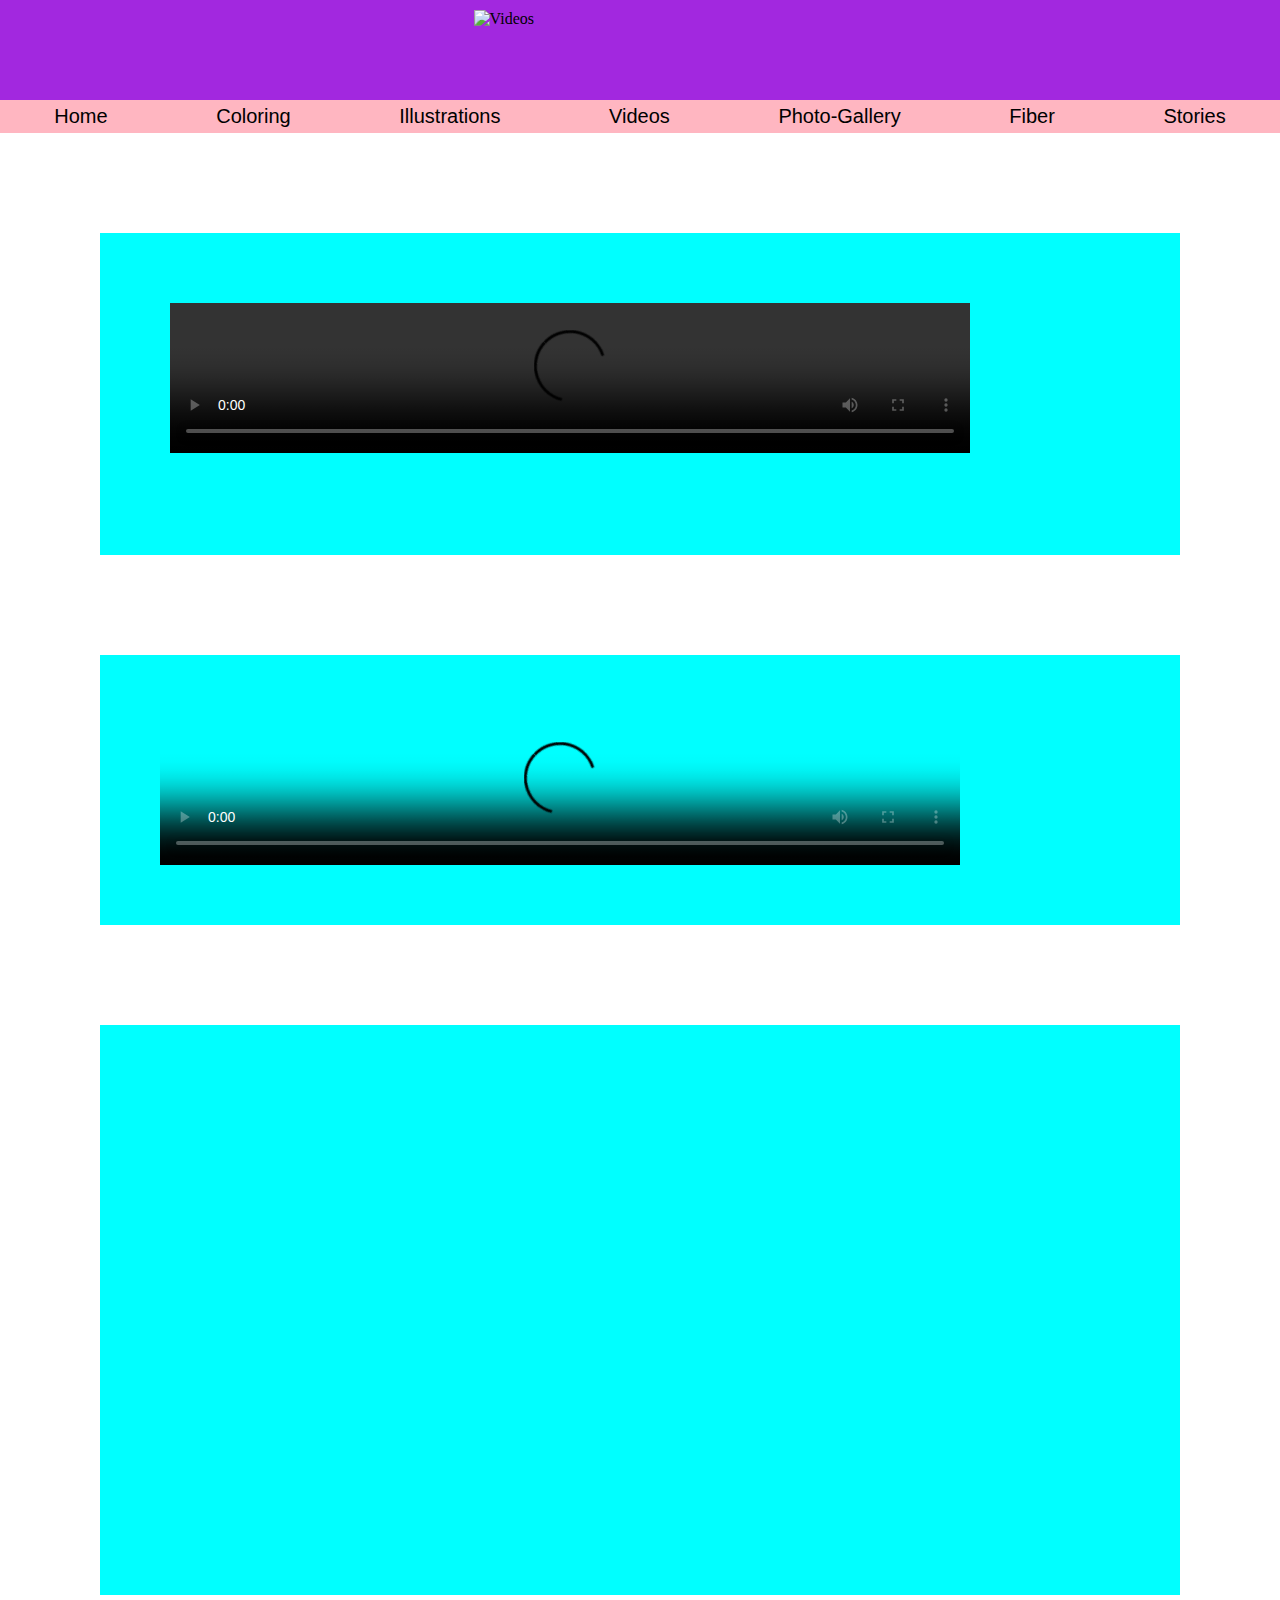
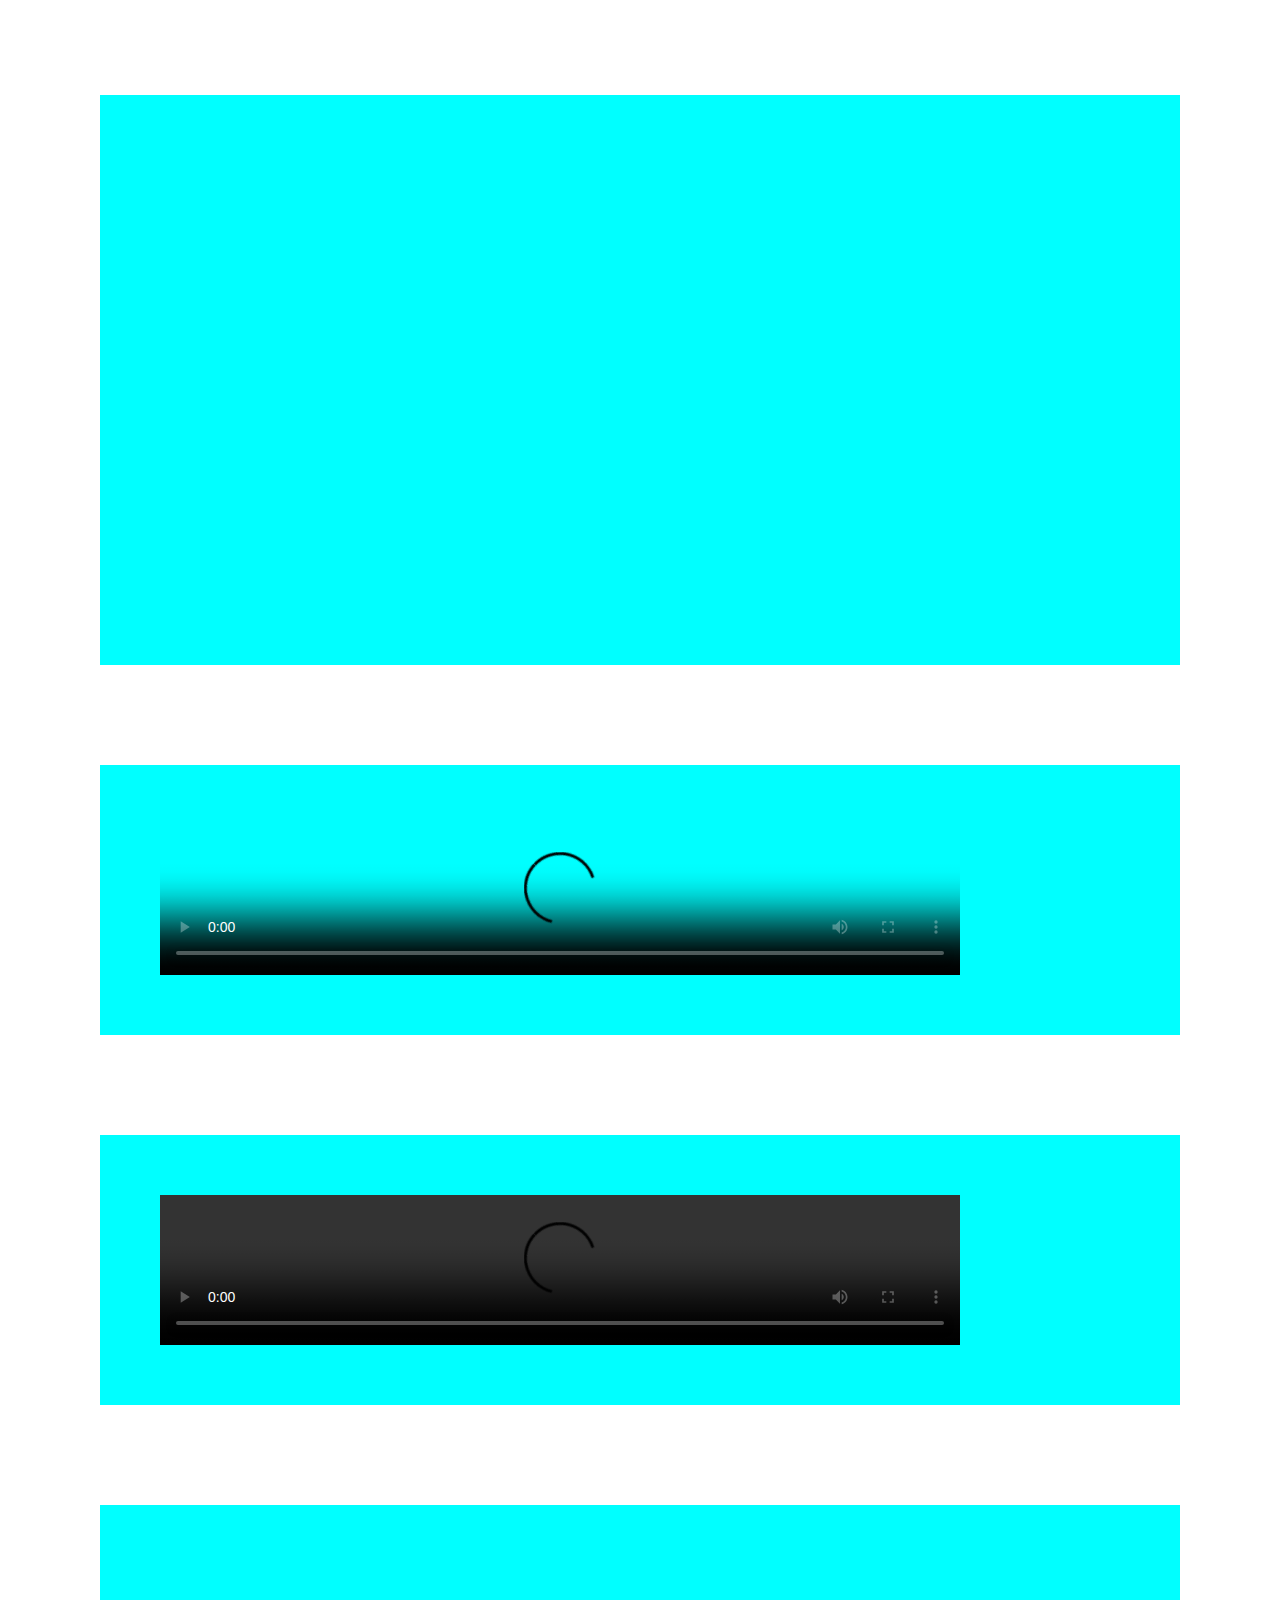
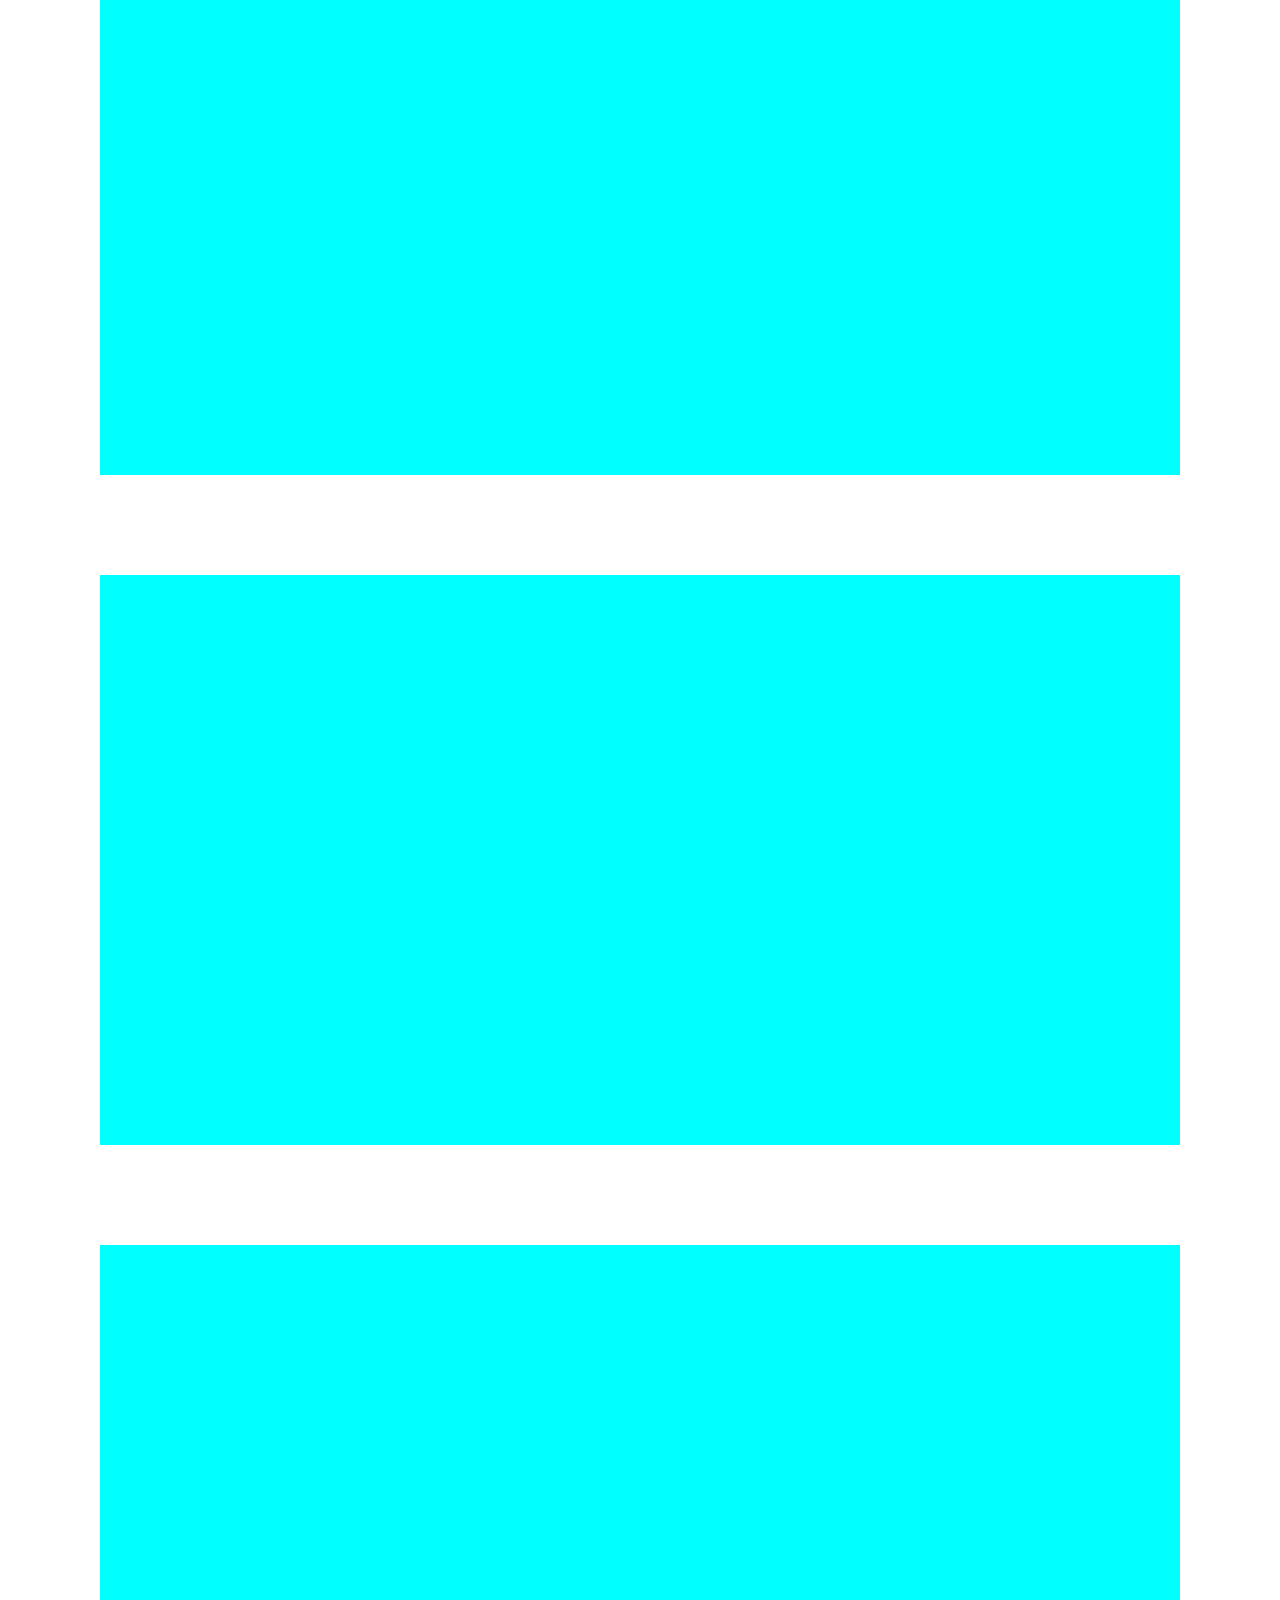
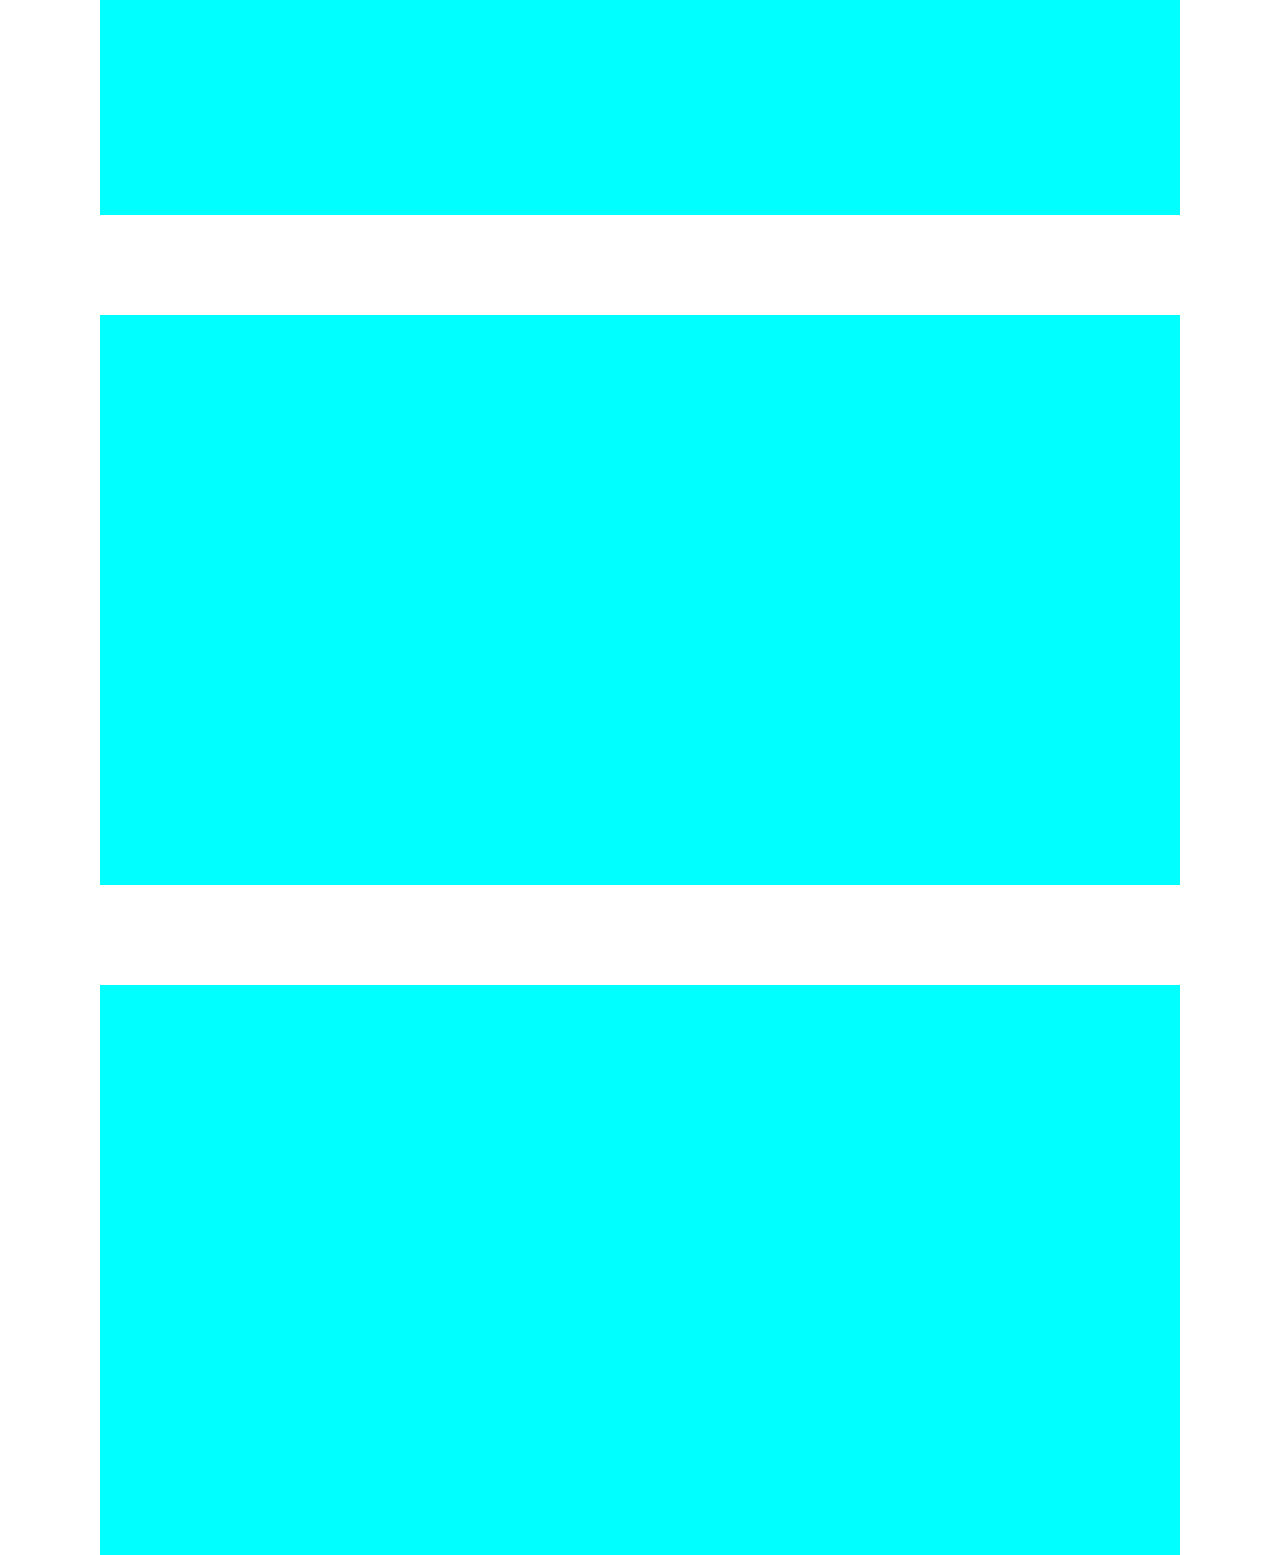
==== videos.html @ 41ce0d76 ".html and css" ====
<!DOCTYPE html>
<html lang="en">

<head>
    <meta charset="UTF-8">
    <meta name="viewport" content="width=device-width, initial-scale=1.0">
    <title>Videos</title>
    <link rel="stylesheet" href="style.css">
</head>

<body>


    <header>

        <section id="purp">
            <img src="videos.png" height="100px;" style="padding-left: 37%; padding-top: 10px;" alt="Videos">
        </section>

        <nav>
            <ul>
                <li>
                    <a href="index.html">Home</a>
                </li>
                <li>
                    <a href="coloring.html">Coloring</a>
                </li>
                <li>
                    <a href="illustrations.html">Illustrations</a>
                </li>
                <li>
                    <a href="videos.html">Videos</a>
                </li>
                <li>
                    <a href="photos.html">Photo-Gallery</a>
                </li>
                <li>
                    <a href="fiber.html">Fiber</a>
                </li>
                <li>
                    <a href="stories.html">Stories</a>
                </li>
            </ul>
        </nav>


        <style>
            body {
                background-image: url('outside.png');
                background-attachment: fixed;
                background-repeat: no-repeat;
                background-size: cover;

            }
        </style>

    </header>



    <section style="margin:100px; background-color: aqua; flex-flow: column; padding:70px;">
        <video width="800" controls>
            <source src="Director Video with end credits and extras copy.mp4" type="video/mp4">
        </video>

        <p>
           
        </p>

    </section>


    <section style="margin:100px; background-color: aqua; flex-flow: column; padding:60px;">


        <video width="800" controls poster="moonstruck cover.png">
            <source src="Moonstruck.mp4" type="video/mp4">
        </video>

    </section>


    <!--  width="560" height="315"
 -->
    <!-- center or move more left but make the padding same on all the videos. -->

    <section style="margin:100px; background-color: aqua; flex-flow: column; padding:60px;">
        <iframe width="800" height="450" src="https://www.youtube.com/embed/HEGmP1FwdS8?si=uMETllxDi67LtsrP"
            title="YouTube video player" frameborder="0"
            allow="accelerometer; autoplay; clipboard-write; encrypted-media; gyroscope; picture-in-picture; web-share"
            referrerpolicy="strict-origin-when-cross-origin" allowfullscreen></iframe>
    </section>

    <section style="margin:100px; background-color: aqua; flex-flow: column; padding:60px;">
        <iframe width="800" height="450" src="https://www.youtube.com/embed/cBRtfAyQbzs?si=-Xw2M_yPVVDHtt1H"
            title="YouTube video player" frameborder="0"
            allow="accelerometer; autoplay; clipboard-write; encrypted-media; gyroscope; picture-in-picture; web-share"
            referrerpolicy="strict-origin-when-cross-origin" allowfullscreen></iframe>
    </section>

    <section style="margin:100px; background-color: aqua; flex-flow: column; padding:60px;">
        <video width="800" controls poster="woodsman.png">
            <source src="locket scene new.mp4" type="video/mp4">
        </video>
    </section>

    <section style="margin:100px; background-color: aqua; flex-flow: column; padding:60px;">
        <video width="800" controls>
            <source src="van down by the river.mp4" type="video/mp4">
        </video>
    </section>

    <section style="margin:100px; background-color: aqua; flex-flow: column; padding:60px;">

        <iframe width="800" height="450" src="https://www.youtube.com/embed/UReGr7R9NoE?si=IAF3PZhT5iRkMjEt"
            title="YouTube video player" frameborder="0"
            allow="accelerometer; autoplay; clipboard-write; encrypted-media; gyroscope; picture-in-picture; web-share"
            referrerpolicy="strict-origin-when-cross-origin" allowfullscreen></iframe>
    </section>

    <section style="margin:100px; background-color: aqua; flex-flow: column; padding:60px;">
        <iframe width="800" height="450" src="https://www.youtube.com/embed/_pKn_-9CBvA?si=KWyle46rCBUDtOMd"
            title="YouTube video player" frameborder="0"
            allow="accelerometer; autoplay; clipboard-write; encrypted-media; gyroscope; picture-in-picture; web-share"
            referrerpolicy="strict-origin-when-cross-origin" allowfullscreen></iframe>
    </section>

    <section style="margin:100px; background-color: aqua; flex-flow: column; padding:60px;">
        <iframe width="800" height="450" src="https://www.youtube.com/embed/qXakfO_o98g?si=gC7utMitMsUMbNvl"
            title="YouTube video player" frameborder="0"
            allow="accelerometer; autoplay; clipboard-write; encrypted-media; gyroscope; picture-in-picture; web-share"
            referrerpolicy="strict-origin-when-cross-origin" allowfullscreen></iframe>
    </section>

    <section style="margin:100px; background-color: aqua; flex-flow: column; padding:60px;">
        <iframe width="800" height="450" src="https://www.youtube.com/embed/s30xiFBlnhI?si=E00i4qVSD_8kwTCE"
            title="YouTube video player" frameborder="0"
            allow="accelerometer; autoplay; clipboard-write; encrypted-media; gyroscope; picture-in-picture; web-share"
            referrerpolicy="strict-origin-when-cross-origin" allowfullscreen></iframe>
    </section>


    <section style="margin:100px; background-color: aqua; flex-flow: column; padding:60px;">
        <iframe width="800" height="450" src="https://www.youtube.com/embed/7ON-Ab2KXbk?si=iBbd4vP85i3KzmD3"
        title="YouTube video player" frameborder="0"
        allow="accelerometer; autoplay; clipboard-write; encrypted-media; gyroscope; picture-in-picture; web-share"
        referrerpolicy="strict-origin-when-cross-origin" allowfullscreen></iframe>

    </section>

   
</body>

</html>
---- style.css ----
/* *{
    padding: 0;
    margin:0;
} */

a:link{
    color:black;
    background-color: transparent;
    text-decoration: none;
    font-size: 15pt;
}

a:visited{
    color:black;
    background-color: transparent;
    text-decoration: none;
    font-size: 15pt;
}

body, html {
    height: 100%;
}

/* .hero-image{
    background-image: url(love\ waits.png);

    height: 100%;

    background-position: center;
    background-repeat: no-repeat;
    background-size: cover;
    position: relative;
} */

#dahero{
    background-image: url(love\ waits.png);
    background-attachment: fixed;
    background-repeat: no-repeat;
    background-size: cover;

   /*  height: 1100px; */
   height: 800px;
}

section{
    display: flex;
    padding: 15px;
   
}

.cutiebubble{
    border-radius: 50%;
    border: 5px solid rgb(43, 139, 43);
}

body {
    padding:0;
    margin:0;
}

header nav{
background-color: lightpink;
}

header nav ul{
    display: flex;
    list-style: none;
    margin: 0px;
    margin-left: -40px;
    justify-content: space-around;
   
}

header nav ul li{
padding-top: 5px;
padding-bottom: 5px;
font-family: 'Gill Sans', 'Gill Sans MT', Calibri, 'Trebuchet MS', sans-serif;
}

#moi{
    height: 100px;
    /* background-image: url(); */
    background-color: hotpink;
    padding: 0;
    margin:0;
}

#illus{
    height: 100px;
    /* background-image: url(); */
    background-color: yellowgreen;
    padding: 0;
    margin:0;
}

#purp{
    height: 100px;
    background-color: rgb(162, 40, 223);
    padding:0;
    margin:0;
}

#photodisplay{
    background-image: url(./photos/keli\ 1.JPG);
    background-attachment: fixed;
    background-repeat: no-repeat;
    background-size: cover;

    height: 550px;
}

/* .gallery-container{

} */
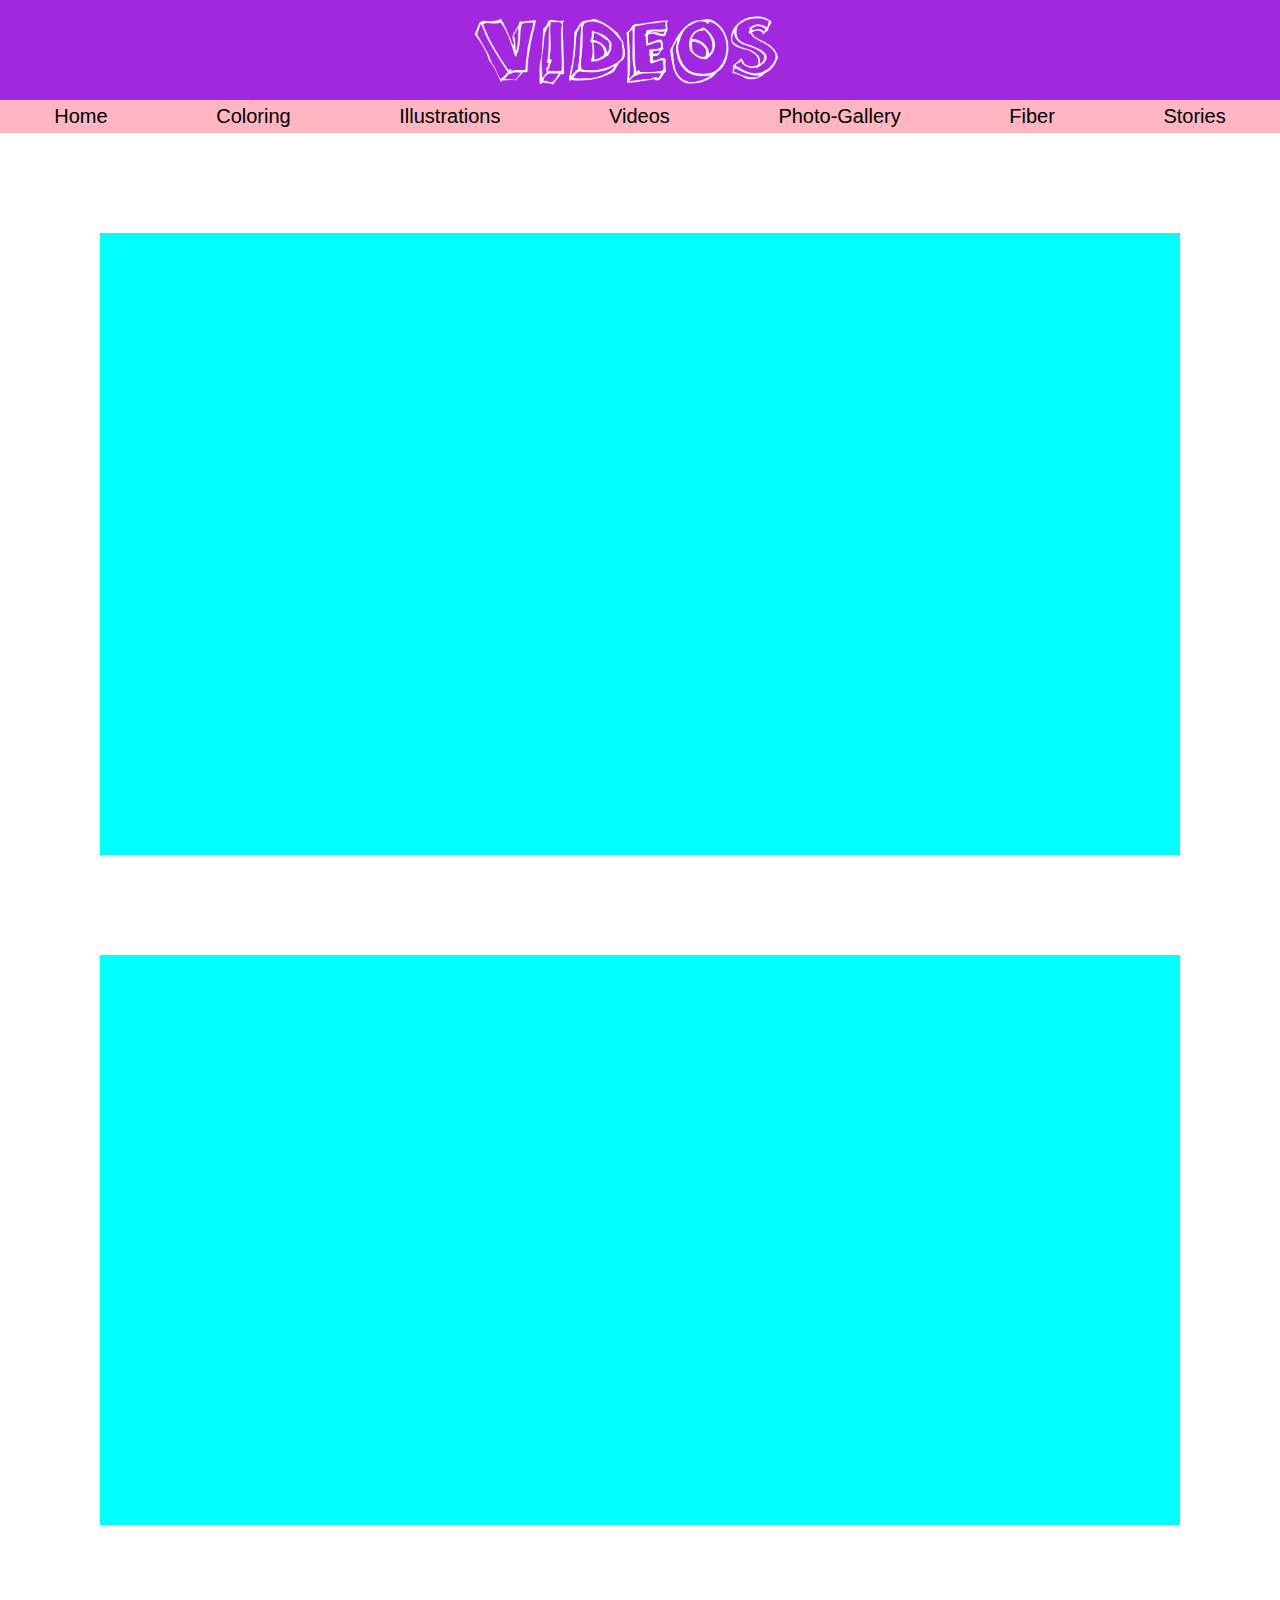
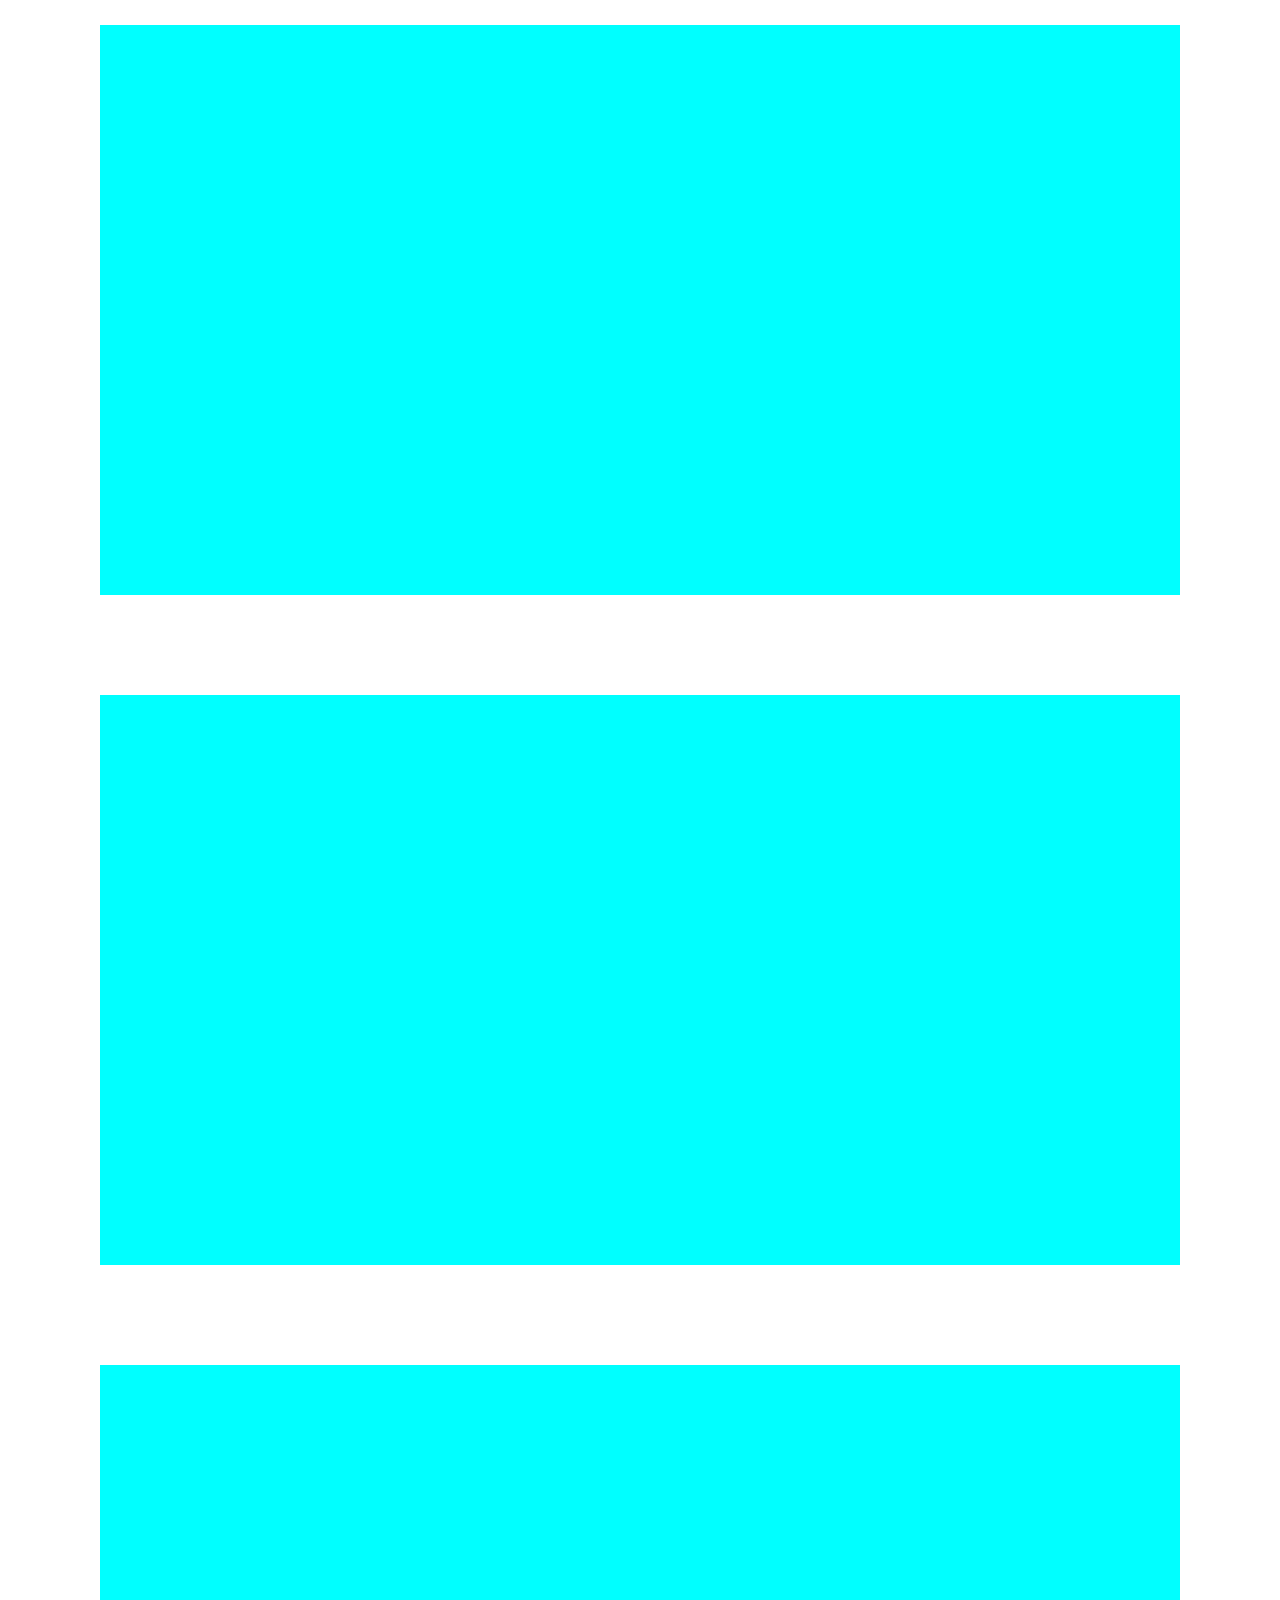
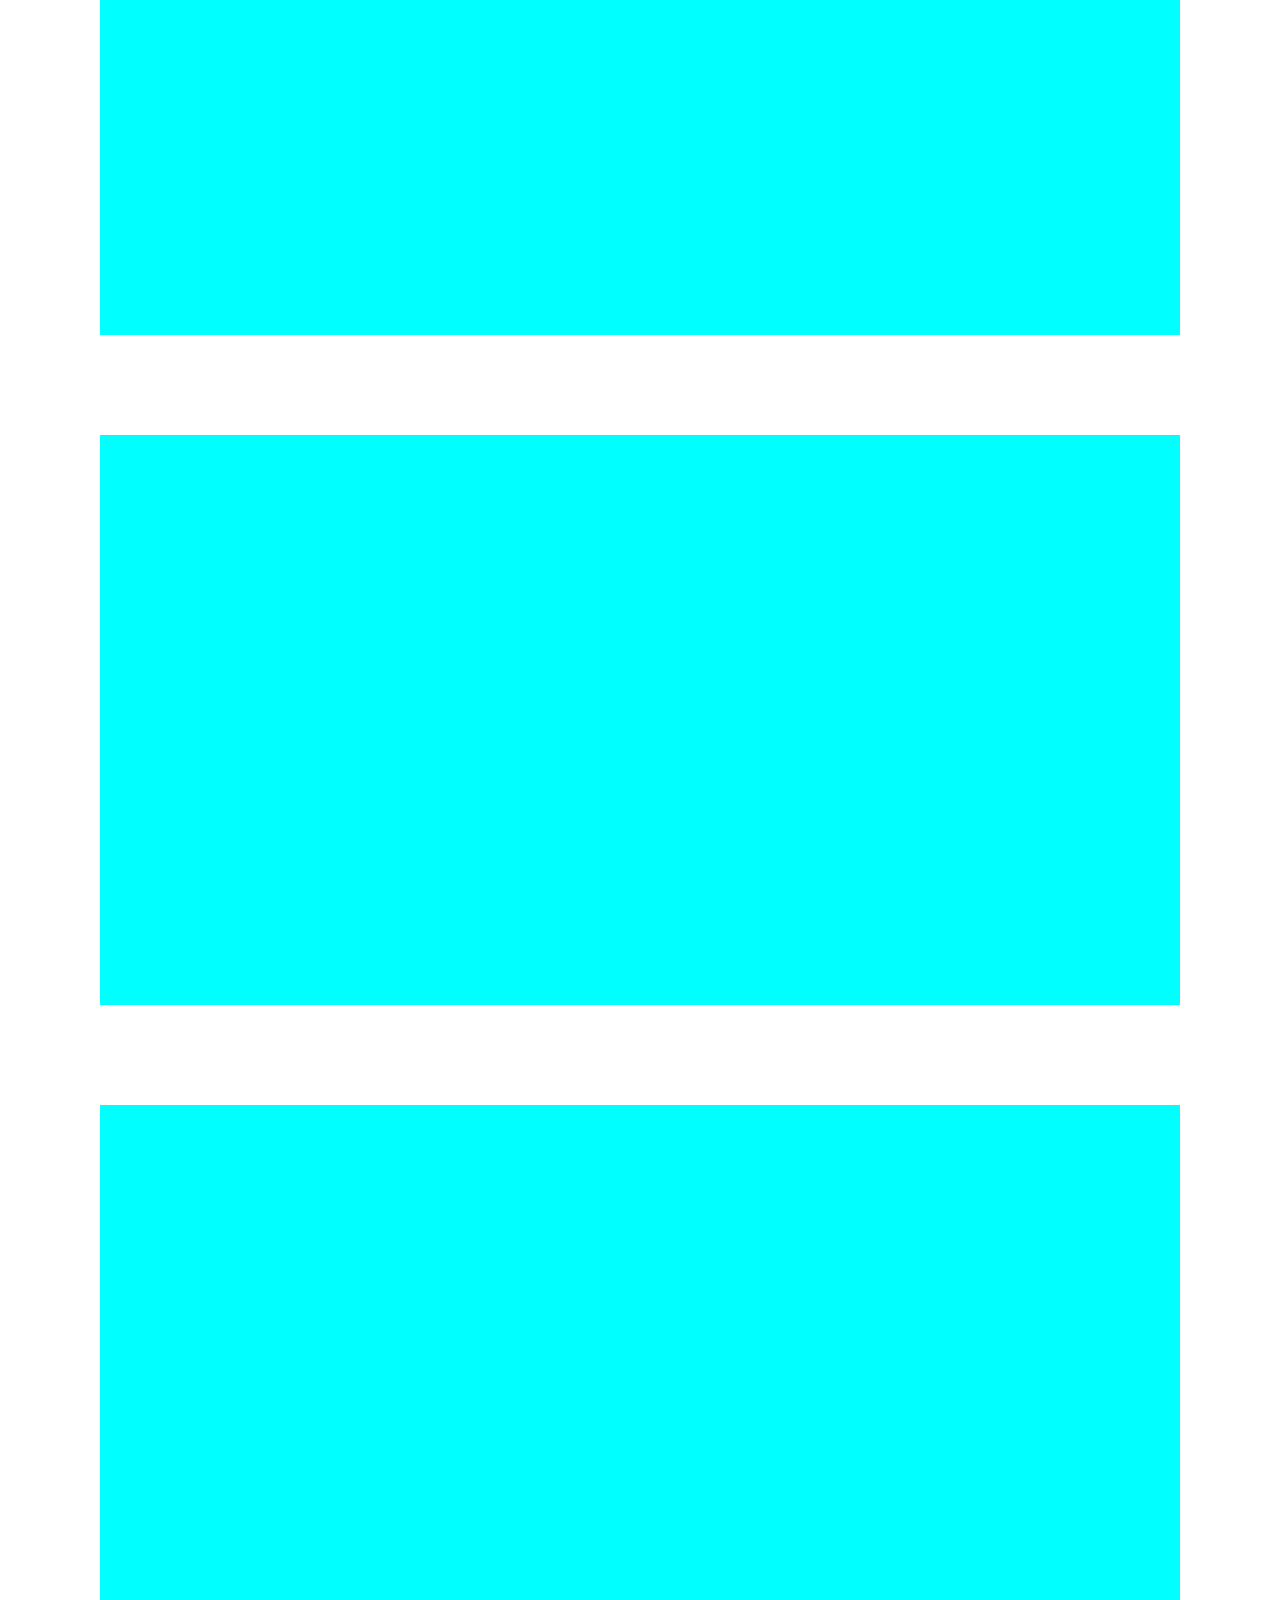
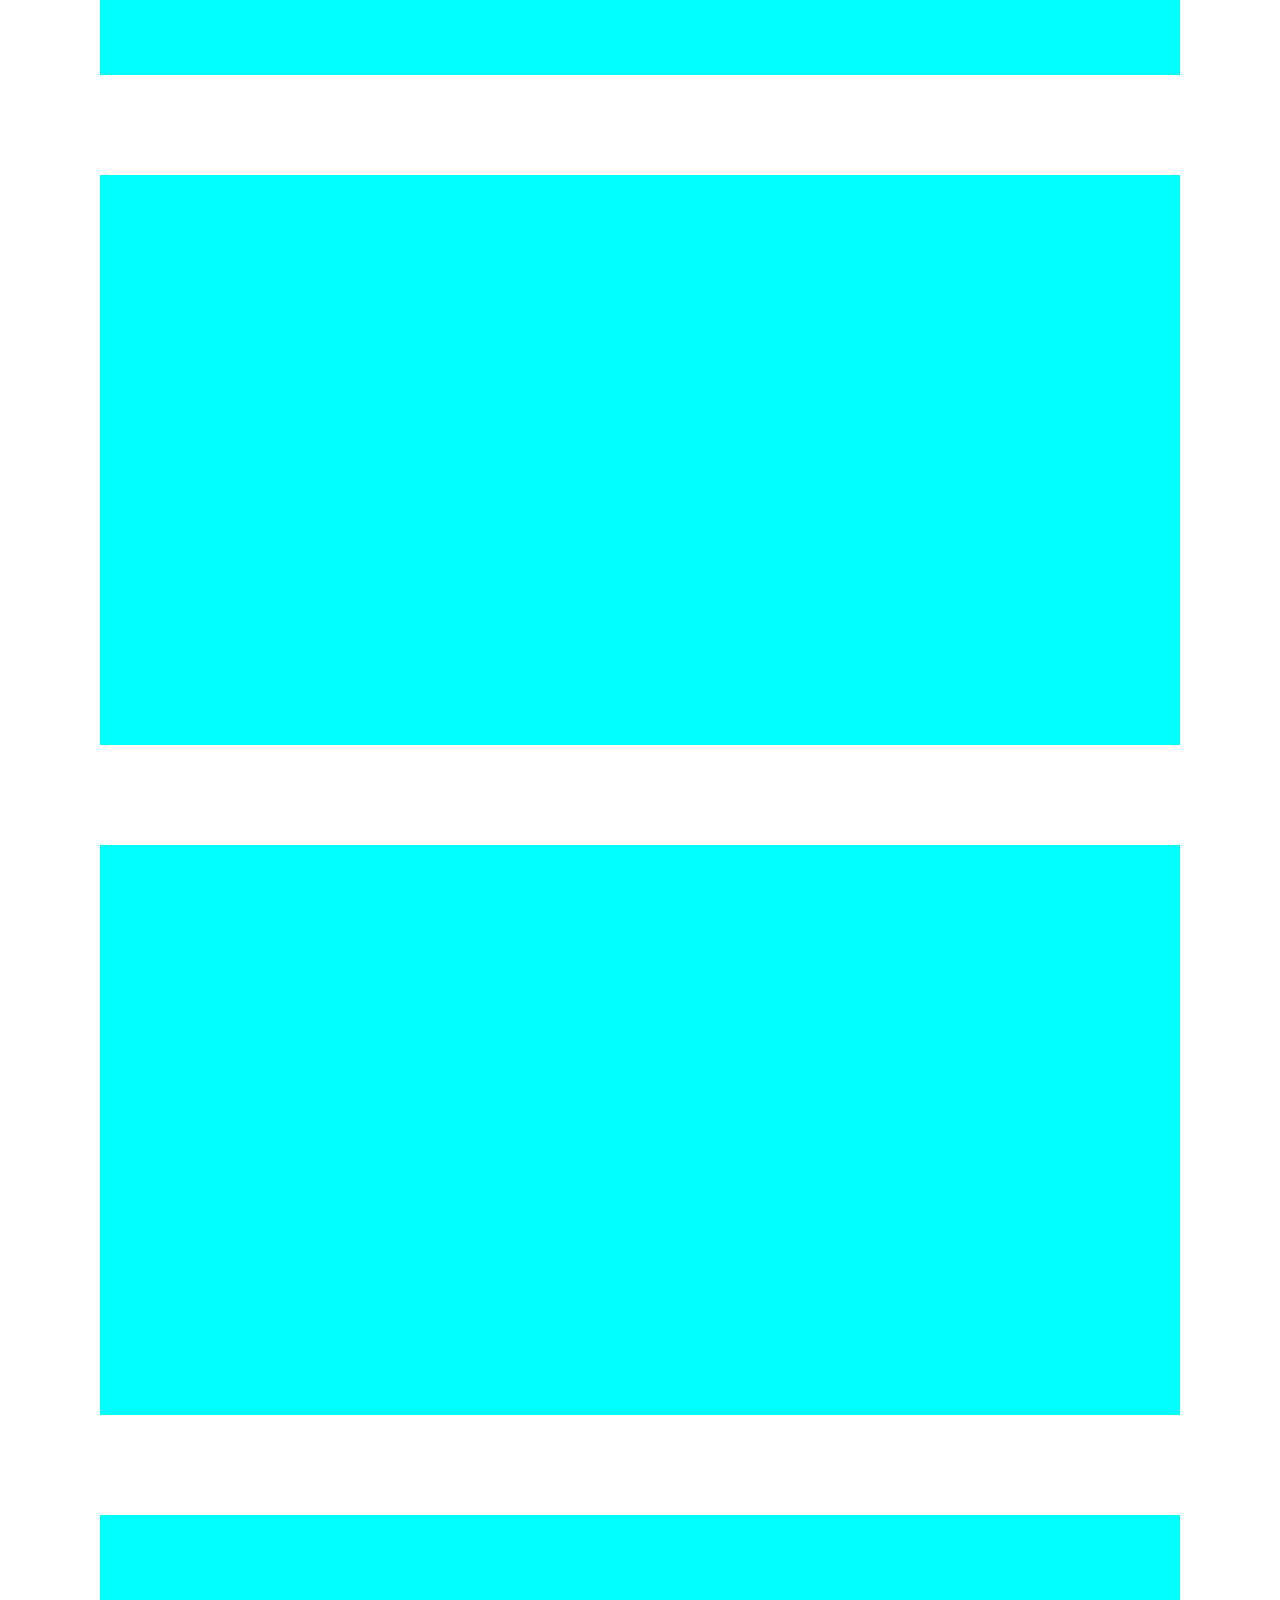
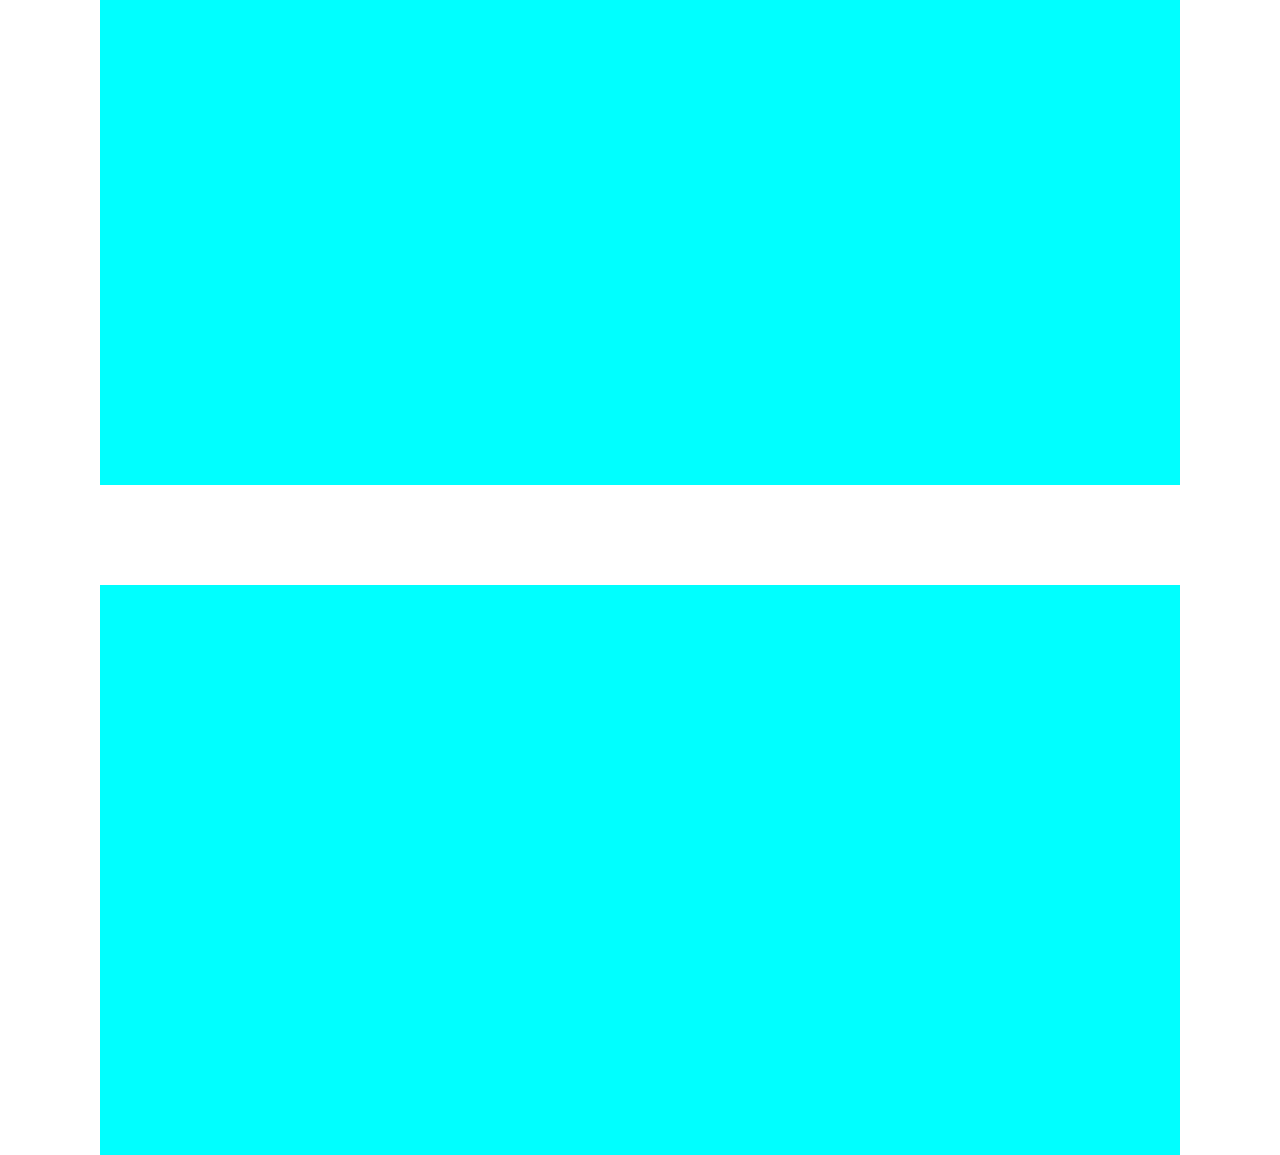
==== commit f345ec35: "video update" ====
--- a/videos.html
+++ b/videos.html
@@ -59,12 +59,13 @@
 
 
     <section style="margin:100px; background-color: aqua; flex-flow: column; padding:70px;">
-        <video width="800" controls>
-            <source src="Director Video with end credits and extras copy.mp4" type="video/mp4">
-        </video>
+        <iframe width="800" height="450" src="https://www.youtube.com/embed/hNxq-Sq921A?si=Of67P-o0Rt7Tmy9s"
+            title="YouTube video player" frameborder="0"
+            allow="accelerometer; autoplay; clipboard-write; encrypted-media; gyroscope; picture-in-picture; web-share"
+            referrerpolicy="strict-origin-when-cross-origin" allowfullscreen></iframe>
 
         <p>
-           
+
         </p>
 
     </section>
@@ -72,10 +73,14 @@
 
     <section style="margin:100px; background-color: aqua; flex-flow: column; padding:60px;">
 
+        <iframe width="800" height="450" src="https://www.youtube.com/embed/e9RamZc71uA?si=yKjOBiEeKsevJ-QR"
+            title="YouTube video player" frameborder="0"
+            allow="accelerometer; autoplay; clipboard-write; encrypted-media; gyroscope; picture-in-picture; web-share"
+            referrerpolicy="strict-origin-when-cross-origin" allowfullscreen></iframe>
 
-        <video width="800" controls poster="moonstruck cover.png">
+        <!--  <video width="800" controls poster="moonstruck cover.png">
             <source src="Moonstruck.mp4" type="video/mp4">
-        </video>
+        </video> -->
 
     </section>
 
@@ -99,15 +104,20 @@
     </section>
 
     <section style="margin:100px; background-color: aqua; flex-flow: column; padding:60px;">
-        <video width="800" controls poster="woodsman.png">
+        <!--  <video width="800" controls poster="woodsman.png">
             <source src="locket scene new.mp4" type="video/mp4">
-        </video>
+        </video> -->
+        <iframe width="800" height="450" src="https://www.youtube.com/embed/Rx-yUAPk6P8?si=sBPLPiVggdcVpuJa"
+            title="YouTube video player" frameborder="0"
+            allow="accelerometer; autoplay; clipboard-write; encrypted-media; gyroscope; picture-in-picture; web-share"
+            referrerpolicy="strict-origin-when-cross-origin" allowfullscreen></iframe>
     </section>
 
     <section style="margin:100px; background-color: aqua; flex-flow: column; padding:60px;">
-        <video width="800" controls>
-            <source src="van down by the river.mp4" type="video/mp4">
-        </video>
+        <iframe width="800" height="450" src="https://www.youtube.com/embed/GQcpC5ZuqqA?si=zpOtzUA5Pq4m6uUP"
+            title="YouTube video player" frameborder="0"
+            allow="accelerometer; autoplay; clipboard-write; encrypted-media; gyroscope; picture-in-picture; web-share"
+            referrerpolicy="strict-origin-when-cross-origin" allowfullscreen></iframe>
     </section>
 
     <section style="margin:100px; background-color: aqua; flex-flow: column; padding:60px;">
@@ -142,13 +152,13 @@
 
     <section style="margin:100px; background-color: aqua; flex-flow: column; padding:60px;">
         <iframe width="800" height="450" src="https://www.youtube.com/embed/7ON-Ab2KXbk?si=iBbd4vP85i3KzmD3"
-        title="YouTube video player" frameborder="0"
-        allow="accelerometer; autoplay; clipboard-write; encrypted-media; gyroscope; picture-in-picture; web-share"
-        referrerpolicy="strict-origin-when-cross-origin" allowfullscreen></iframe>
+            title="YouTube video player" frameborder="0"
+            allow="accelerometer; autoplay; clipboard-write; encrypted-media; gyroscope; picture-in-picture; web-share"
+            referrerpolicy="strict-origin-when-cross-origin" allowfullscreen></iframe>
 
     </section>
 
-   
+
 </body>
 
 </html>